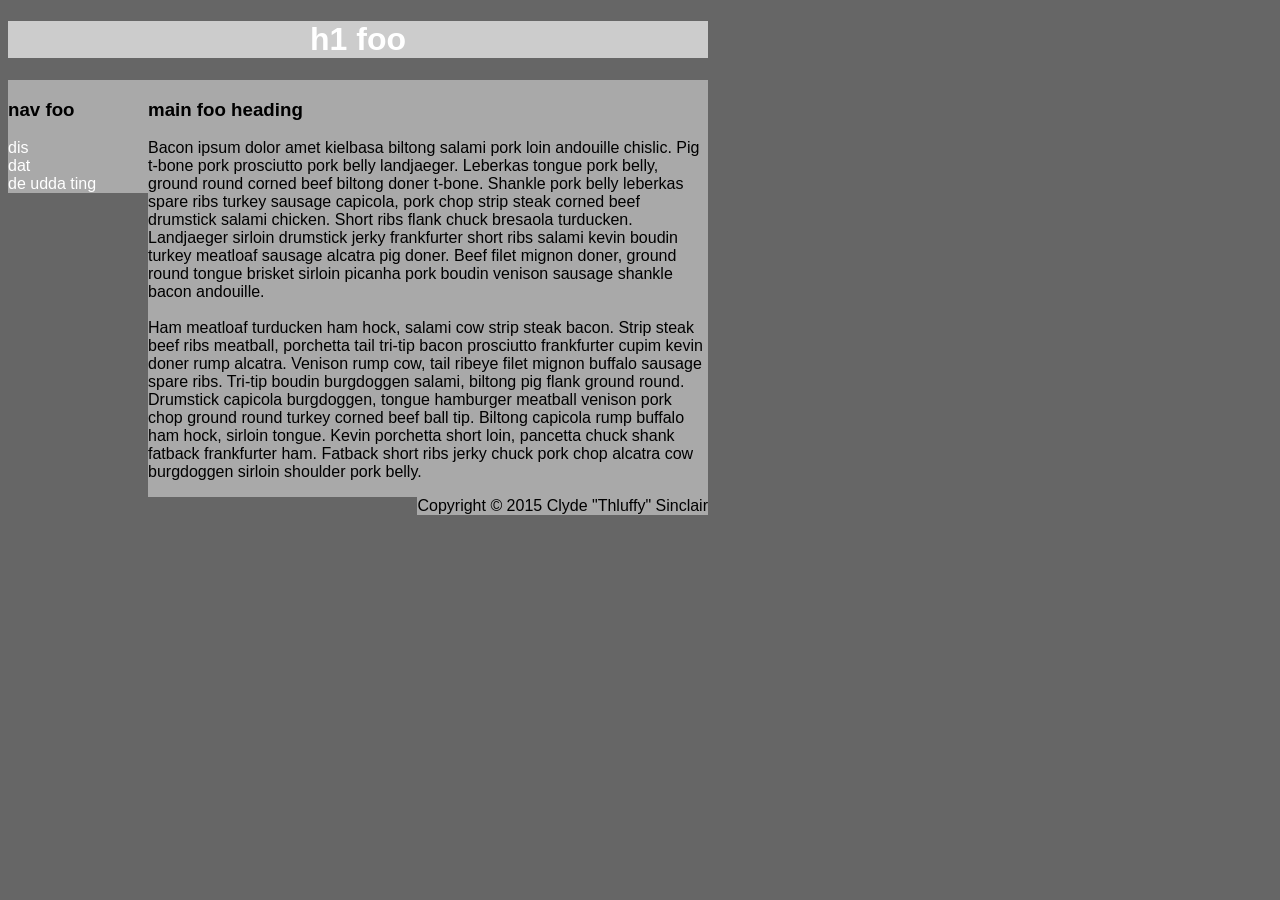
==== 18_live-stuyle/templates/index.html @ 4c48945a "classwork" ====
<!DOCTYPE html>
<!-- 
  Clyde 'Thluffy' Sinclair
  SoftDev
  Sep 2024

 -->


<html>
<head>
<link rel="stylesheet" href="../static/style.css">
    <title> foo </title>
  </head>

  <body>
    <div class="header">
      <h1>
        h1 foo
      </h1>
    </div>
    <div class="main">
        <nav>
            <h3>nav foo</h3>
              <p5>dis</p5>
              </br>
              <p5>dat</p5>
              </br>
              <p5>de udda ting</p5>
        </nav>
      <div class="inside">
      <h3>main foo heading</h3>
      <p>Bacon ipsum dolor amet kielbasa biltong salami pork loin andouille chislic.
      Pig t-bone pork prosciutto pork belly landjaeger. 
      Leberkas tongue pork belly, ground round corned beef biltong doner t-bone. 
      Shankle pork belly leberkas spare ribs turkey sausage capicola, 
      pork chop strip steak corned beef drumstick salami chicken. Short ribs flank chuck bresaola turducken.
      Landjaeger sirloin drumstick jerky frankfurter short ribs salami kevin boudin turkey meatloaf sausage alcatra pig doner.
      Beef filet mignon doner, ground round tongue brisket sirloin picanha pork boudin venison sausage shankle bacon andouille.
        </br>
        </br>
      Ham meatloaf turducken ham hock, salami cow strip steak bacon. 
      Strip steak beef ribs meatball, porchetta tail tri-tip bacon prosciutto frankfurter cupim kevin doner rump alcatra.
      Venison rump cow, tail ribeye filet mignon buffalo sausage spare ribs. 
      Tri-tip boudin burgdoggen salami, biltong pig flank ground round. 
      Drumstick capicola burgdoggen, tongue hamburger meatball venison pork chop ground round turkey corned beef ball tip. 
      Biltong capicola rump buffalo ham hock, sirloin tongue. Kevin porchetta short loin, pancetta chuck shank fatback frankfurter ham. 
      Fatback short ribs jerky chuck pork chop alcatra cow burgdoggen sirloin shoulder pork belly.</p>
      </div>
    </div>
    <div class="copyright">
      <p2>Copyright © 2015 Clyde "Thluffy" Sinclair<p2>
    </div>
  </body>
</html>
---- 18_live-stuyle/static/style.css ----
body {
  width: 700px;
  height: 300px;
  font-family: sans-serif;
  background-color: #666666;
}
.header {
  background-color: #cccccc;
}
.main {
  background-color: white;
}
h1 {
  text-align: center;
  color: white;
}
p5 {
  color: white
}
nav {
  width: 20%;
  float: left;
  background-color: #A9A9A9;
}
.inside {
  width: 80%;
  float: right;
  display: block;
  background-color: #A9A9A9;
}
.copyright {
  background-color: darkgrey;
  float: right;
  display: inline-block;
}
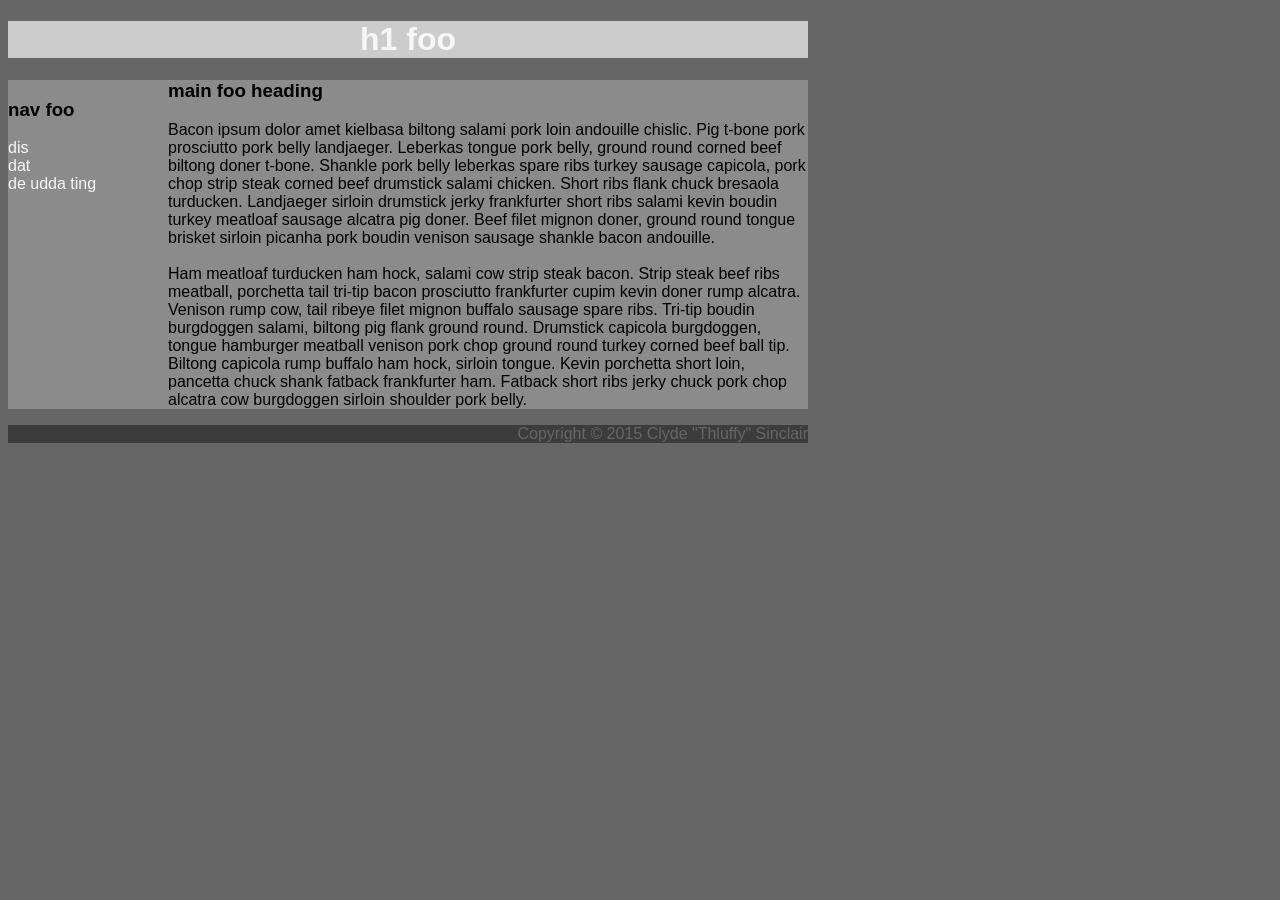
==== commit fbcb179d: "fixed css" ====
--- a/18_live-stuyle/templates/index.html
+++ b/18_live-stuyle/templates/index.html
@@ -20,14 +20,14 @@
       </h1>
     </div>
     <div class="main">
-        <nav>
+        <div class="nav">
             <h3>nav foo</h3>
               <p5>dis</p5>
               </br>
               <p5>dat</p5>
               </br>
               <p5>de udda ting</p5>
-        </nav>
+        </div>
       <div class="inside">
       <h3>main foo heading</h3>
       <p>Bacon ipsum dolor amet kielbasa biltong salami pork loin andouille chislic.
--- a/18_live-stuyle/static/style.css
+++ b/18_live-stuyle/static/style.css
@@ -1,35 +1,32 @@
 body {
-  width: 700px;
-  height: 300px;
-  font-family: sans-serif;
+  font-family: Arial, Helvetica, sans-serif;
   background-color: #666666;
+  width: 800px;
+  height: 500px;
 }
 .header {
   background-color: #cccccc;
 }
 .main {
-  background-color: white;
+  background-color: #8b8b8b;
 }
 h1 {
   text-align: center;
-  color: white;
+  color: #f7f7f7;
 }
 p5 {
-  color: white
+  color: #f7f7f7
 }
-nav {
+.nav {
   width: 20%;
   float: left;
-  background-color: #A9A9A9;
 }
 .inside {
+  margin-left: 20%;
   width: 80%;
-  float: right;
-  display: block;
-  background-color: #A9A9A9;
 }
 .copyright {
-  background-color: darkgrey;
-  float: right;
-  display: inline-block;
+  text-align: right;
+  color: #676666;
+  background-color: #3c3c3c;
 }
